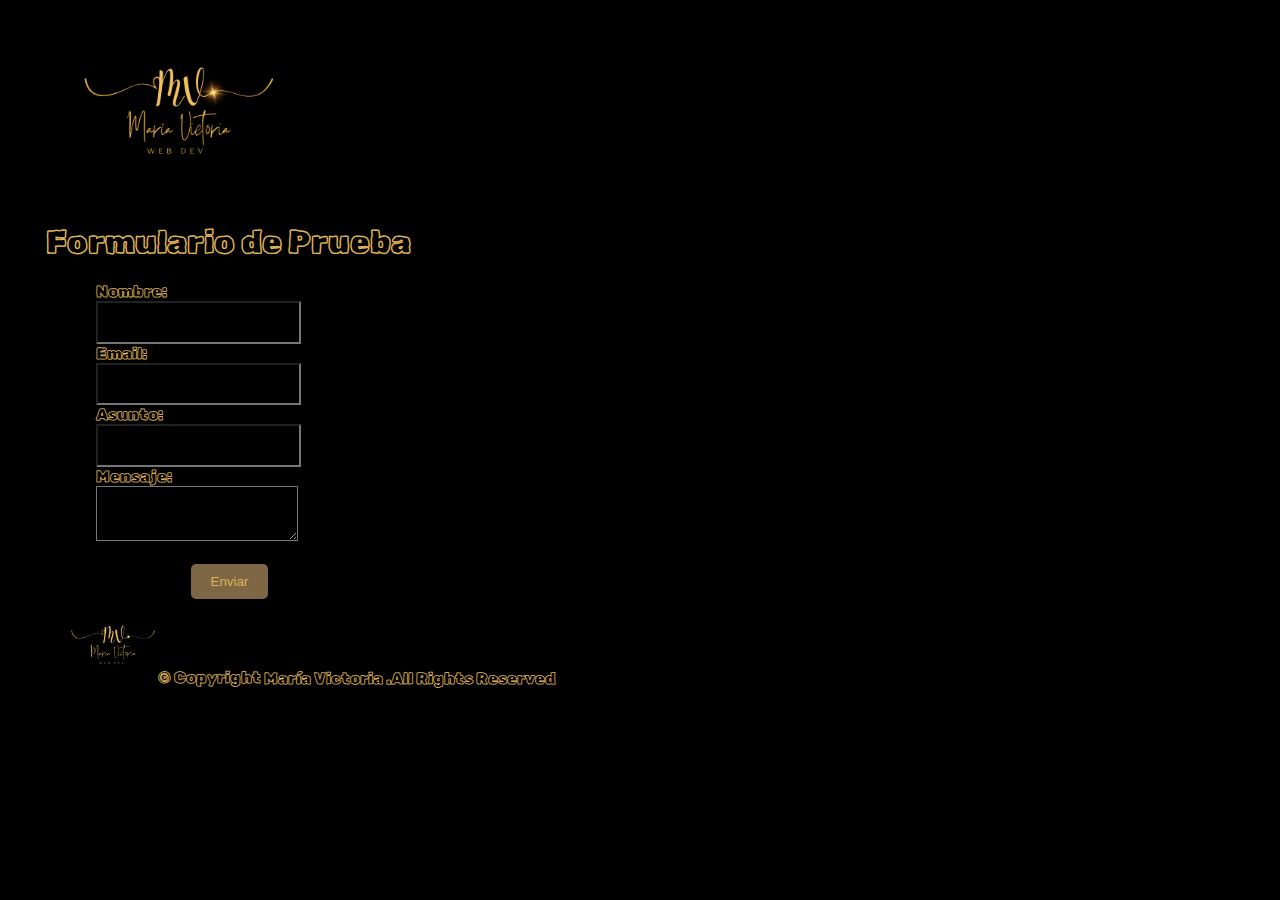
==== index.html @ 8f5bc6a2 "name" ====
<!DOCTYPE html>
<html lang="en">
<head>
    <meta charset="UTF-8">
    <meta name="viewport" content="width=device-width, initial-scale=1.0">
    <link rel="preconnect" href="https://fonts.googleapis.com">
<link rel="preconnect" href="https://fonts.gstatic.com" crossorigin>

<link href="https://fonts.googleapis.com/css2?family=Rubik+Scribble&display=swap" rel="stylesheet">
    <link rel="stylesheet" href="../api_Contact/css/style.css">

    <title>Formulario de Prueba</title>
</head>
<body>
    <!-- ======= Header ======= -->
    <header>
        <div class="header-social-links">
            <a href="https://github.com/MariaVictoria" class="github" target="_blank"><i
                    class="bi bi-github"></i></a>
            <a href="https://www.instagram.com/maria_victoria_u/?hl=es" target="_blank" class="instagram"><i
                    class="bi bi-instagram"></i></a>
            <a href="https://www.linkedin.com/in/mar%C3%ADa-victoria-urcola-/" target="_blank" class="linkedin"><i
                    class="bi bi-linkedin"></i></a>
        </div>
        <i class="mobile-nav-toggle mobile-nav-show bi bi-list"></i>
        <i class="mobile-nav-toggle mobile-nav-hide d-none bi bi-x"></i>
    </div>

        <img class="logo" src="./api_Contact/static/logo/conFondo/3.png" alt="logo_MV">
   
    <h1>Formulario de Prueba</h1>
 </header>
    <form action="https://github.com/MariaVictoria/submit-form" method="POST">
        <label for="name">Nombre:</label><br>
        <input type="text" id="name" name="name"><br>
        <label for="email">Email:</label><br>
        <input type="email" id="email" name="email"><br>
        <label for="subject">Asunto:</label><br>
        <input type="text" id="subject" name="subject"><br>
        <label for="message">Mensaje:</label><br>
        <textarea id="message" name="message"></textarea><br><br>
        <input type="submit" value="Enviar"> 
    </form>

    <footer id="footer" class="footer">
        <div class="container">
            <div class="copyright">
                <img src="./api_Contact/static/logo/sinFondo/3-removebg-preview.png" class="logomv" alt=""> &copy; Copyright <strong><span>María Victoria .All Rights Reserved</span></strong>
            </div>
        </div>
    </footer>
    
</body>
</html>
---- api_Contact/css/style.css ----
*{
    background-color:rgb(0, 0, 0);
}
header {
    width: 100%;
    
}
.logo {
    margin-left: 6%;
    width: 15%;
}

header h1{
    color:#DFB257;
    margin-left: 3%;
    font-family: "Rubik Scribble", system-ui;
    font-weight: 600;
    font-style: normal;

}
.header .header-social-links {
    padding-right: 15px;
  }
  
  .header .header-social-links a {
    color: rgba(242, 239, 219, 0.5);
    padding-left: 15px;
    display: inline-block;
    line-height: 0px;
    transition: 0.3s;
    font-size: 16px;
  }
  
  .header .header-social-links a:hover {
    color: #fff;
  }
form{
    margin-left: 7%;
    color: #DFB257;
    font-family: "Rubik Scribble", system-ui;
    font-weight: 600;
    font-style: normal;
   
    
}


/* Estilos para los inputs y textarea */
form input[type="text"],
form input[type="email"],
form textarea {
    color:  #DFB257; /* Color de texto para los campos de entrada y textarea */
    padding: 1%; /* Ajusta el espacio dentro de los inputs y textarea */
}
/* Estilo para el botón de enviar */
form input[type="submit"] {
    color: #DFB257; /* Color de texto para el botón de enviar */
    background-color: #7d6745; /* Color de fondo para el botón de enviar (opcional) */
    border: none; /* Elimina el borde del botón (opcional) */
    padding: 10px 20px; /* Ajusta el relleno del botón según sea necesario */
    cursor: pointer; /* Cambia el cursor al pasar sobre el botón */
    border-radius: 5px; /* Agrega esquinas redondeadas al botón (opcional) */
    margin-left: 8%;
}

footer{
    color:#DFB257;
    font-family: "Rubik Scribble", system-ui;
    font-weight: 600;
    font-style: normal;
    margin-left: 5%;
}
.logomv {
    width: 7%;
   }
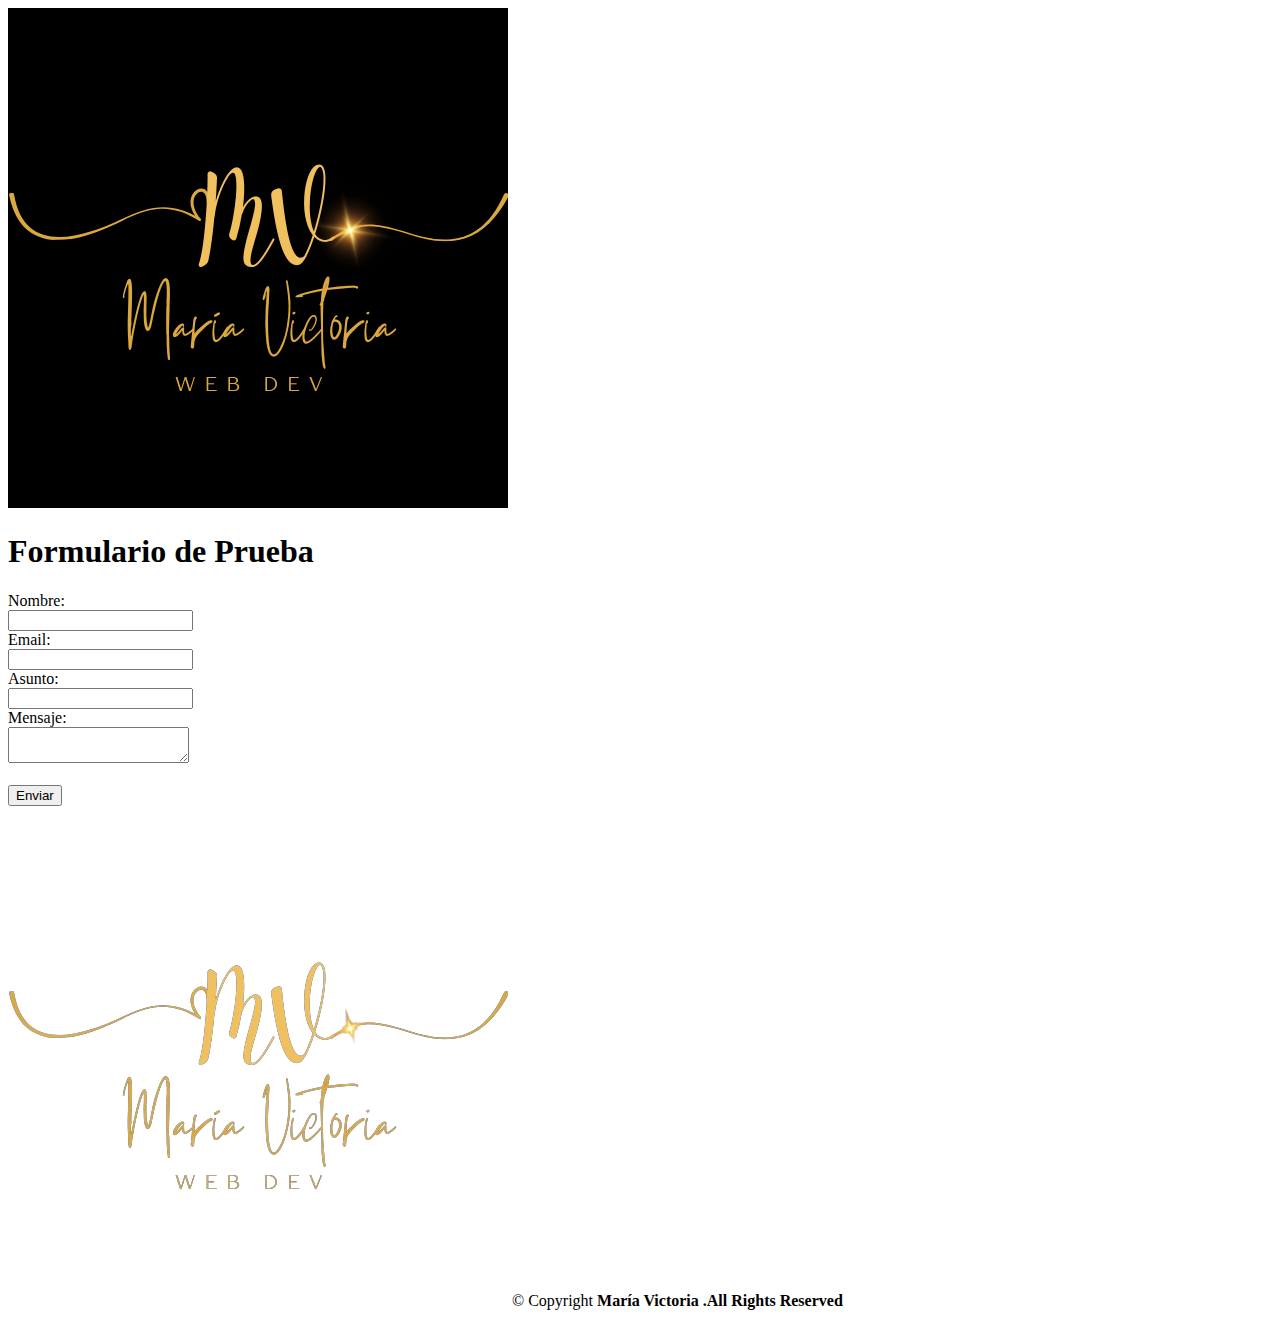
==== commit 0a91f1b5: "Update index.html" ====
--- a/index.html
+++ b/index.html
@@ -7,7 +7,7 @@
 <link rel="preconnect" href="https://fonts.gstatic.com" crossorigin>
 
 <link href="https://fonts.googleapis.com/css2?family=Rubik+Scribble&display=swap" rel="stylesheet">
-    <link rel="stylesheet" href="../api_Contact/css/style.css">
+    <link rel="stylesheet" href="api_contact/css/style.css">
 
     <title>Formulario de Prueba</title>
 </head>
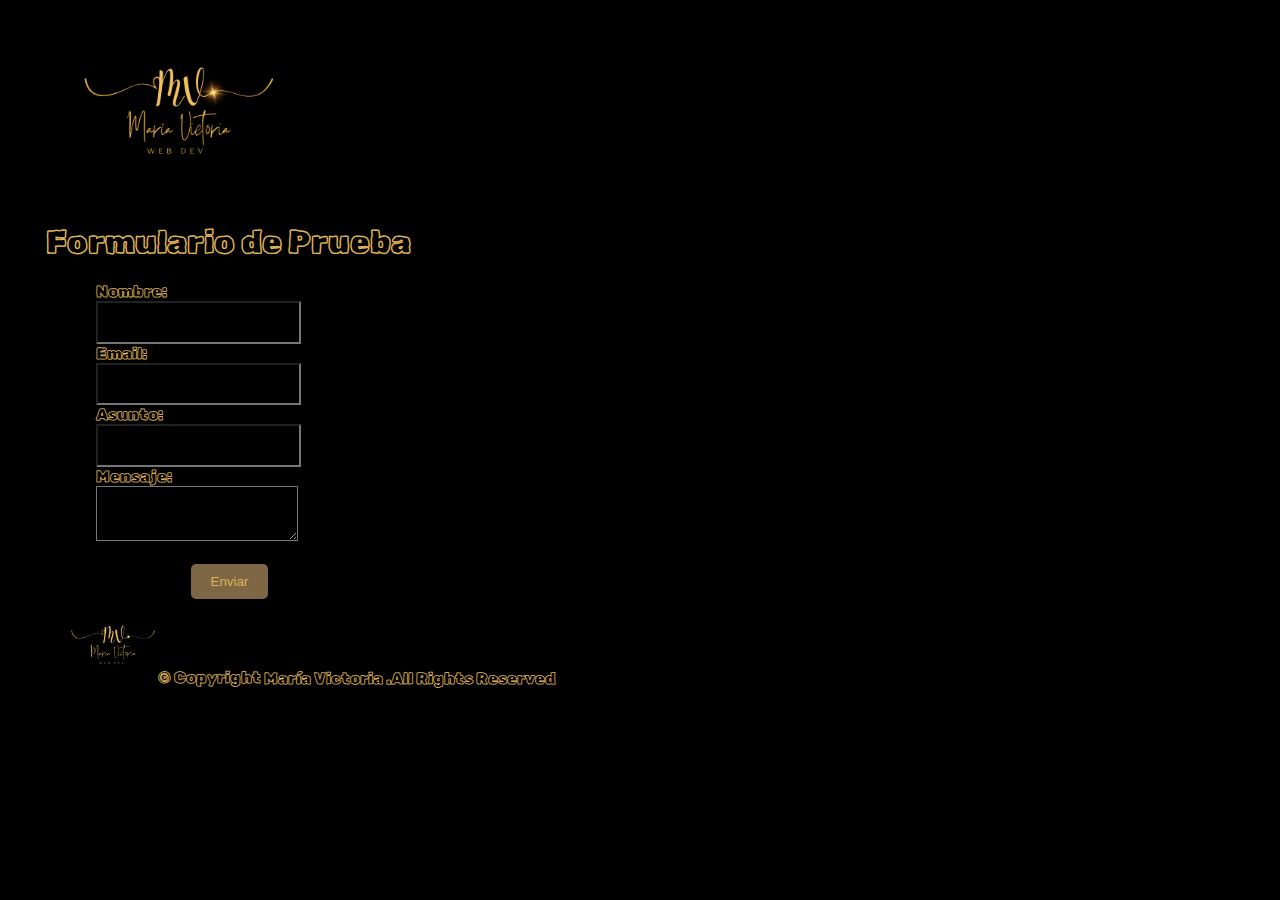
==== commit 2353dff8: "Update index.html" ====
--- a/index.html
+++ b/index.html
@@ -7,7 +7,7 @@
 <link rel="preconnect" href="https://fonts.gstatic.com" crossorigin>
 
 <link href="https://fonts.googleapis.com/css2?family=Rubik+Scribble&display=swap" rel="stylesheet">
-    <link rel="stylesheet" href="api_contact/css/style.css">
+    <link rel="stylesheet" href="./api_Contact/css/style.css">
 
     <title>Formulario de Prueba</title>
 </head>
--- a/api_Contact/css/style.css
+++ b/api_Contact/css/style.css
@@ -0,0 +1,76 @@
+*{
+    background-color:rgb(0, 0, 0);
+}
+header {
+    width: 100%;
+    
+}
+.logo {
+    margin-left: 6%;
+    width: 15%;
+}
+
+header h1{
+    color:#DFB257;
+    margin-left: 3%;
+    font-family: "Rubik Scribble", system-ui;
+    font-weight: 600;
+    font-style: normal;
+
+}
+.header .header-social-links {
+    padding-right: 15px;
+  }
+  
+  .header .header-social-links a {
+    color: rgba(242, 239, 219, 0.5);
+    padding-left: 15px;
+    display: inline-block;
+    line-height: 0px;
+    transition: 0.3s;
+    font-size: 16px;
+  }
+  
+  .header .header-social-links a:hover {
+    color: #fff;
+  }
+form{
+    margin-left: 7%;
+    color: #DFB257;
+    font-family: "Rubik Scribble", system-ui;
+    font-weight: 600;
+    font-style: normal;
+   
+    
+}
+
+
+/* Estilos para los inputs y textarea */
+form input[type="text"],
+form input[type="email"],
+form textarea {
+    color:  #DFB257; /* Color de texto para los campos de entrada y textarea */
+    padding: 1%; /* Ajusta el espacio dentro de los inputs y textarea */
+}
+/* Estilo para el botón de enviar */
+form input[type="submit"] {
+    color: #DFB257; /* Color de texto para el botón de enviar */
+    background-color: #7d6745; /* Color de fondo para el botón de enviar (opcional) */
+    border: none; /* Elimina el borde del botón (opcional) */
+    padding: 10px 20px; /* Ajusta el relleno del botón según sea necesario */
+    cursor: pointer; /* Cambia el cursor al pasar sobre el botón */
+    border-radius: 5px; /* Agrega esquinas redondeadas al botón (opcional) */
+    margin-left: 8%;
+}
+
+footer{
+    color:#DFB257;
+    font-family: "Rubik Scribble", system-ui;
+    font-weight: 600;
+    font-style: normal;
+    margin-left: 5%;
+}
+.logomv {
+    width: 7%;
+   }
+
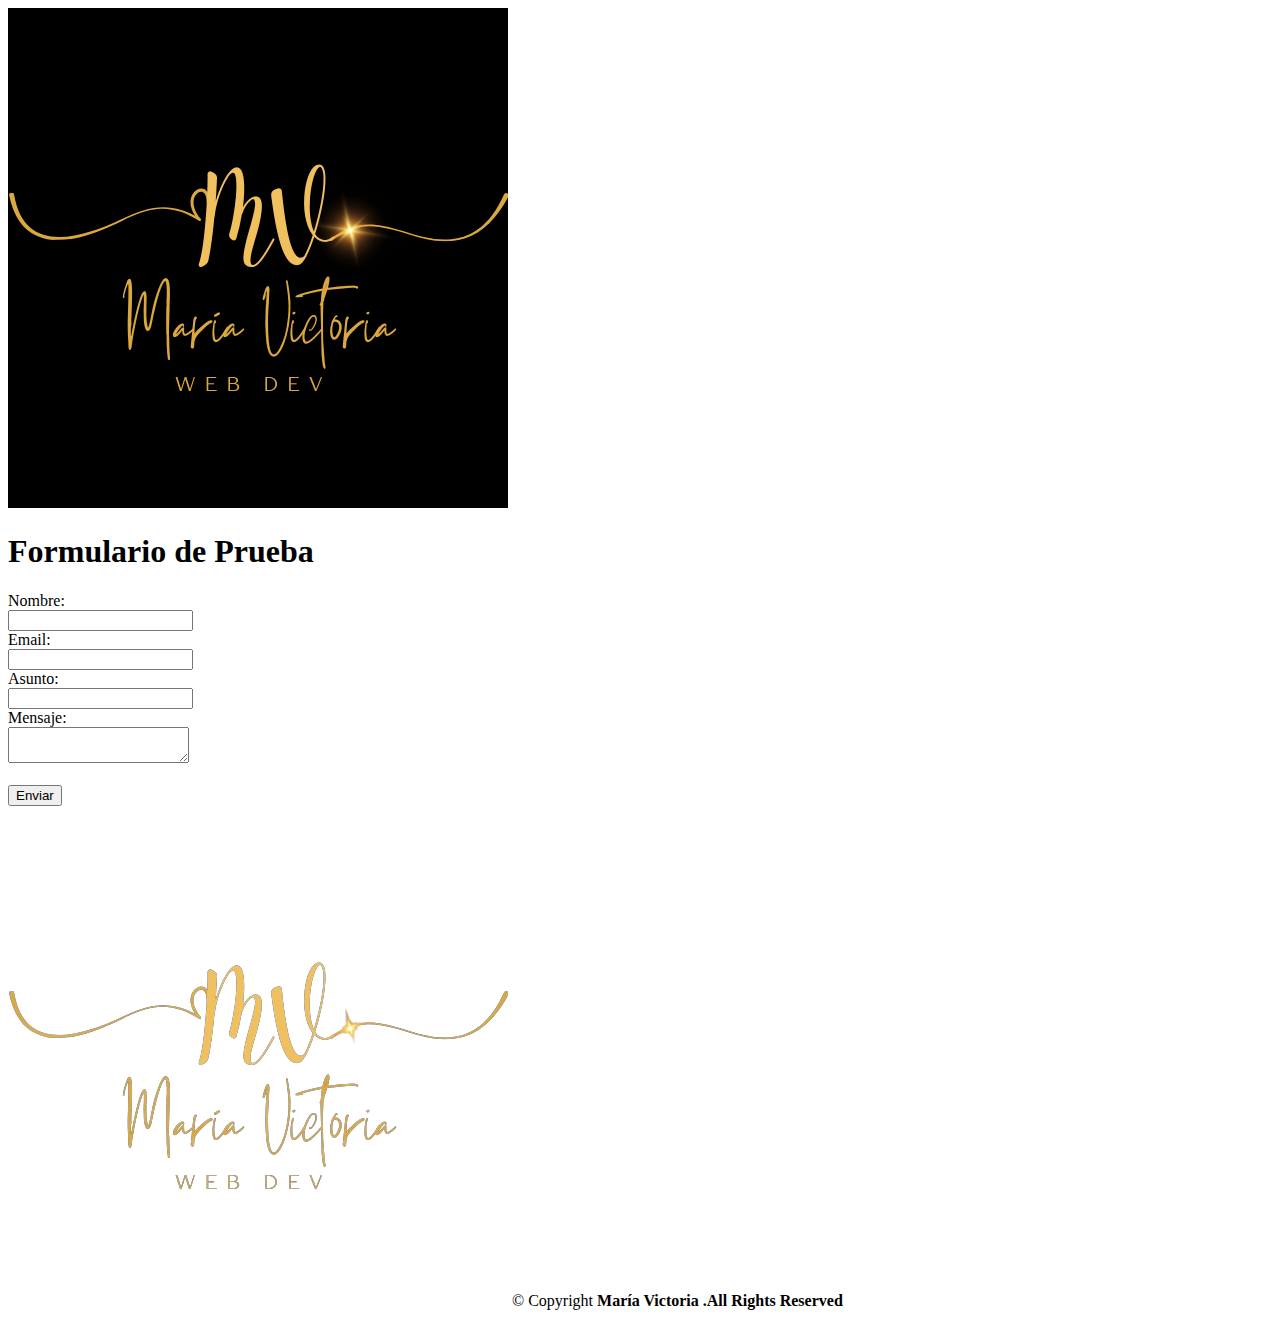
==== commit 9b25bb65: "reordeno y vinculos" ====
--- a/index.html
+++ b/index.html
@@ -6,8 +6,11 @@
     <link rel="preconnect" href="https://fonts.googleapis.com">
 <link rel="preconnect" href="https://fonts.gstatic.com" crossorigin>
 
+<link href="static/favicon/favicon.ico" rel="icon">
+
+
 <link href="https://fonts.googleapis.com/css2?family=Rubik+Scribble&display=swap" rel="stylesheet">
-    <link rel="stylesheet" href="./api_Contact/css/style.css">
+    <link rel="stylesheet" href="css/style.css">
 
     <title>Formulario de Prueba</title>
 </head>
@@ -26,7 +29,7 @@
         <i class="mobile-nav-toggle mobile-nav-hide d-none bi bi-x"></i>
     </div>
 
-        <img class="logo" src="./api_Contact/static/logo/conFondo/3.png" alt="logo_MV">
+        <img class="logo" src="static/logo/conFondo/3.png" alt="logo_MV">
    
     <h1>Formulario de Prueba</h1>
  </header>
@@ -45,7 +48,7 @@
     <footer id="footer" class="footer">
         <div class="container">
             <div class="copyright">
-                <img src="./api_Contact/static/logo/sinFondo/3-removebg-preview.png" class="logomv" alt=""> &copy; Copyright <strong><span>María Victoria .All Rights Reserved</span></strong>
+                <img src="static/logo/sinFondo/3-removebg-preview.png" class="logomv" alt=""> &copy; Copyright <strong><span>María Victoria .All Rights Reserved</span></strong>
             </div>
         </div>
     </footer>
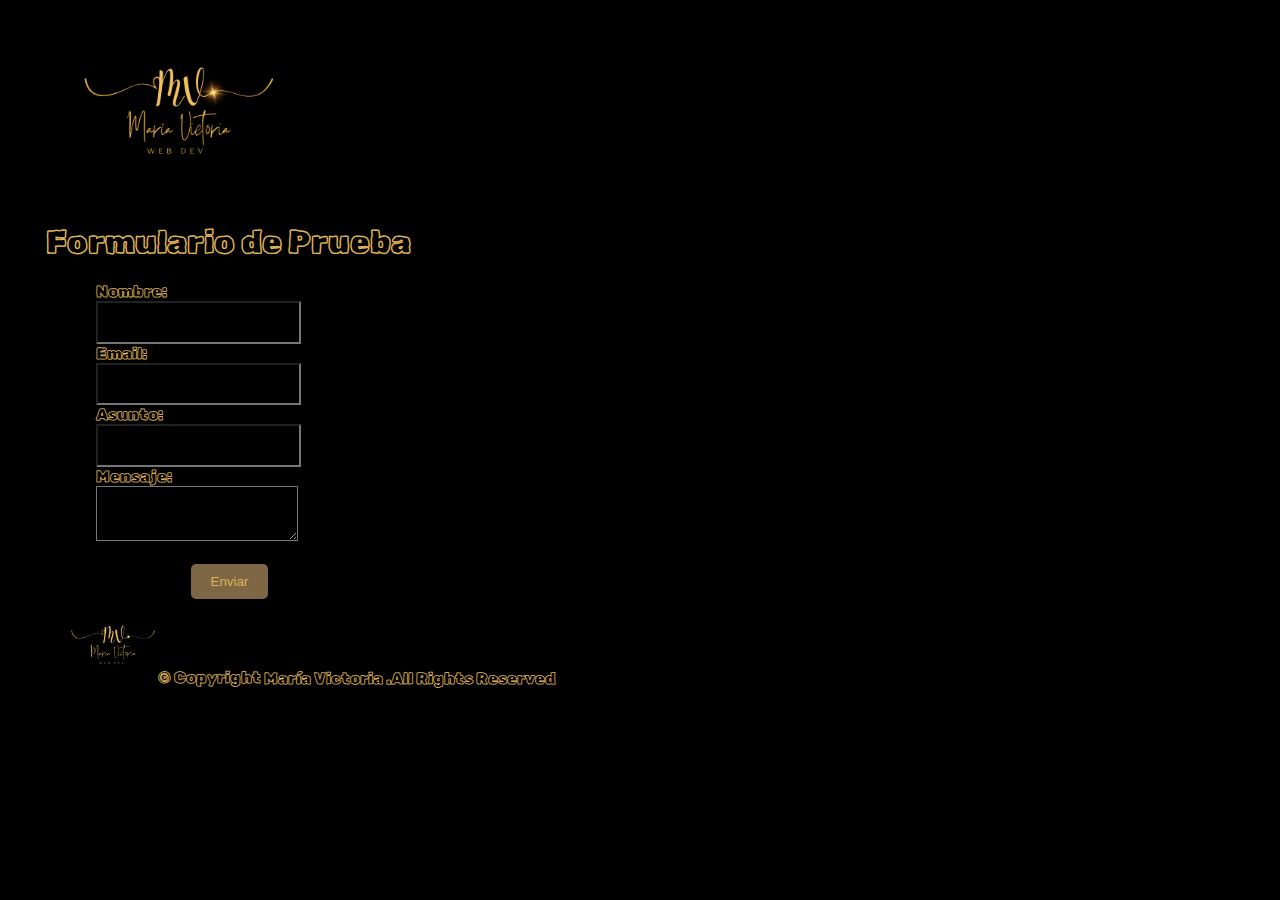
==== commit 781e20f1: "up" ====
--- a/index.html
+++ b/index.html
@@ -6,11 +6,11 @@
     <link rel="preconnect" href="https://fonts.googleapis.com">
 <link rel="preconnect" href="https://fonts.gstatic.com" crossorigin>
 
-<link href="static/favicon/favicon.ico" rel="icon">
-
+<link rel="icon" href="static/favicon/favicon.ico">
 
 <link href="https://fonts.googleapis.com/css2?family=Rubik+Scribble&display=swap" rel="stylesheet">
-    <link rel="stylesheet" href="css/style.css">
+
+<link rel="stylesheet" href="static/css/style.css">
 
     <title>Formulario de Prueba</title>
 </head>
--- a/static/css/style.css
+++ b/static/css/style.css
@@ -0,0 +1,76 @@
+*{
+    background-color:rgb(0, 0, 0);
+}
+header {
+    width: 100%;
+    
+}
+.logo {
+    margin-left: 6%;
+    width: 15%;
+}
+
+header h1{
+    color:#DFB257;
+    margin-left: 3%;
+    font-family: "Rubik Scribble", system-ui;
+    font-weight: 600;
+    font-style: normal;
+
+}
+.header .header-social-links {
+    padding-right: 15px;
+  }
+  
+  .header .header-social-links a {
+    color: rgba(242, 239, 219, 0.5);
+    padding-left: 15px;
+    display: inline-block;
+    line-height: 0px;
+    transition: 0.3s;
+    font-size: 16px;
+  }
+  
+  .header .header-social-links a:hover {
+    color: #fff;
+  }
+form{
+    margin-left: 7%;
+    color: #DFB257;
+    font-family: "Rubik Scribble", system-ui;
+    font-weight: 600;
+    font-style: normal;
+   
+    
+}
+
+
+/* Estilos para los inputs y textarea */
+form input[type="text"],
+form input[type="email"],
+form textarea {
+    color:  #DFB257; /* Color de texto para los campos de entrada y textarea */
+    padding: 1%; /* Ajusta el espacio dentro de los inputs y textarea */
+}
+/* Estilo para el botón de enviar */
+form input[type="submit"] {
+    color: #DFB257; /* Color de texto para el botón de enviar */
+    background-color: #7d6745; /* Color de fondo para el botón de enviar (opcional) */
+    border: none; /* Elimina el borde del botón (opcional) */
+    padding: 10px 20px; /* Ajusta el relleno del botón según sea necesario */
+    cursor: pointer; /* Cambia el cursor al pasar sobre el botón */
+    border-radius: 5px; /* Agrega esquinas redondeadas al botón (opcional) */
+    margin-left: 8%;
+}
+
+footer{
+    color:#DFB257;
+    font-family: "Rubik Scribble", system-ui;
+    font-weight: 600;
+    font-style: normal;
+    margin-left: 5%;
+}
+.logomv {
+    width: 7%;
+   }
+
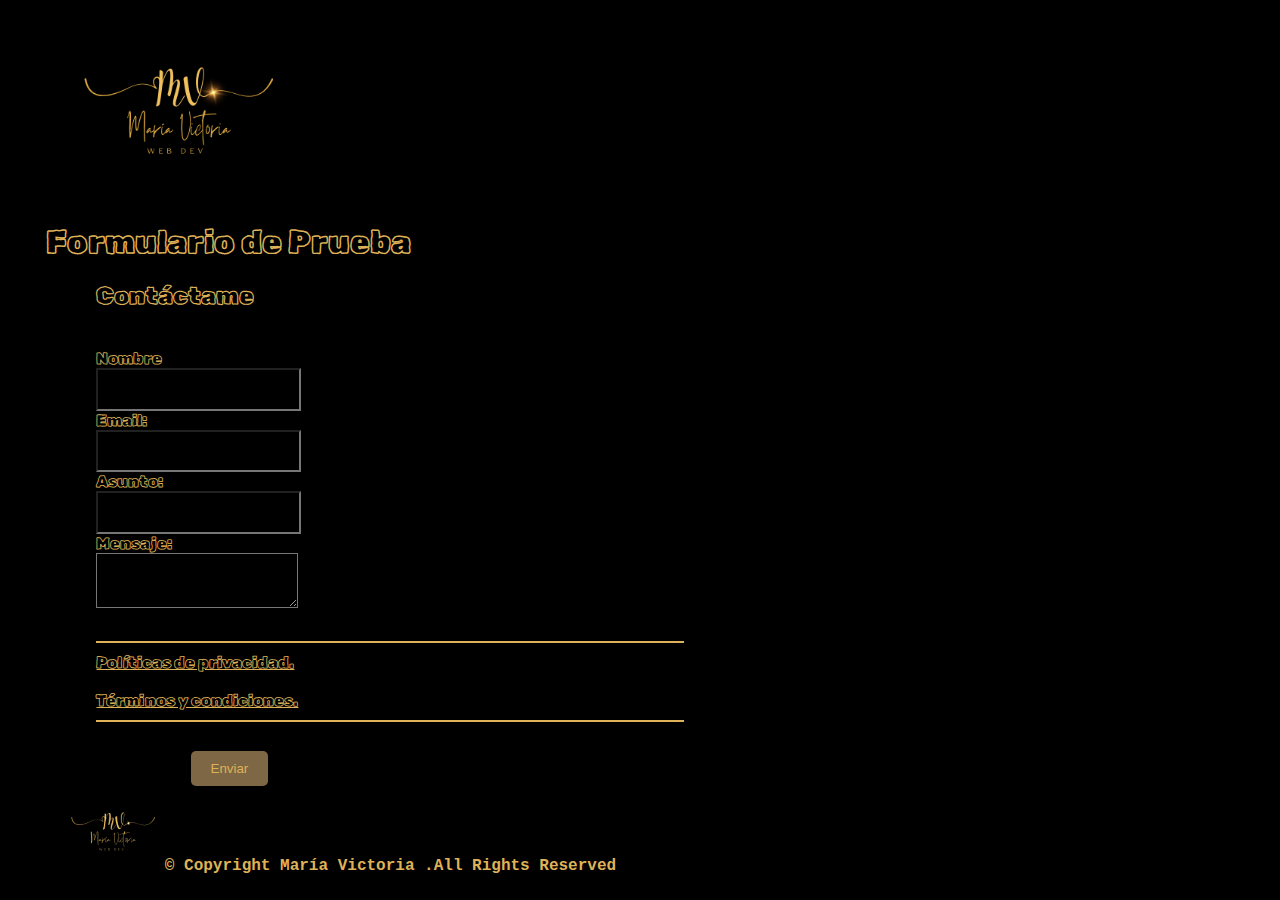
==== commit 5e59f2a6: "up" ====
--- a/index.html
+++ b/index.html
@@ -1,57 +1,75 @@
 <!DOCTYPE html>
 <html lang="en">
+
 <head>
     <meta charset="UTF-8">
     <meta name="viewport" content="width=device-width, initial-scale=1.0">
     <link rel="preconnect" href="https://fonts.googleapis.com">
-<link rel="preconnect" href="https://fonts.gstatic.com" crossorigin>
+    <link rel="preconnect" href="https://fonts.gstatic.com" crossorigin>
 
-<link rel="icon" href="static/favicon/favicon.ico">
+    <link rel="icon" href="/static/favicon/favicon.ico">
 
-<link href="https://fonts.googleapis.com/css2?family=Rubik+Scribble&display=swap" rel="stylesheet">
+    <link href="https://fonts.googleapis.com/css2?family=Rubik+Scribble&display=swap" rel="stylesheet">
 
-<link rel="stylesheet" href="static/css/style.css">
+    <link rel="stylesheet" href="/static/css/style.css">
 
     <title>Formulario de Prueba</title>
 </head>
+
 <body>
     <!-- ======= Header ======= -->
     <header>
         <div class="header-social-links">
-            <a href="https://github.com/MariaVictoria" class="github" target="_blank"><i
-                    class="bi bi-github"></i></a>
+            <a href="https://github.com/MariaVictoria" class="github" target="_blank"><i class="bi bi-github"></i></a>
             <a href="https://www.instagram.com/maria_victoria_u/?hl=es" target="_blank" class="instagram"><i
                     class="bi bi-instagram"></i></a>
             <a href="https://www.linkedin.com/in/mar%C3%ADa-victoria-urcola-/" target="_blank" class="linkedin"><i
                     class="bi bi-linkedin"></i></a>
         </div>
-        <i class="mobile-nav-toggle mobile-nav-show bi bi-list"></i>
-        <i class="mobile-nav-toggle mobile-nav-hide d-none bi bi-x"></i>
-    </div>
 
         <img class="logo" src="static/logo/conFondo/3.png" alt="logo_MV">
-   
-    <h1>Formulario de Prueba</h1>
- </header>
-    <form action="https://github.com/MariaVictoria/submit-form" method="POST">
-        <label for="name">Nombre:</label><br>
-        <input type="text" id="name" name="name"><br>
-        <label for="email">Email:</label><br>
-        <input type="email" id="email" name="email"><br>
-        <label for="subject">Asunto:</label><br>
-        <input type="text" id="subject" name="subject"><br>
-        <label for="message">Mensaje:</label><br>
-        <textarea id="message" name="message"></textarea><br><br>
-        <input type="submit" value="Enviar"> 
-    </form>
 
+        <h1>Formulario de Prueba</h1>
+
+    </header>
+
+    <body>
+
+        <form class="form" action="/submit-form" method="POST">
+            <div class="form_containte">
+                <h2 class="form_container">Contáctame</h2><br>
+                <label for="email">Nombre</label><br>
+                <input type="text" class="form_input" id="name" name="name"><br>
+
+                <label for="email">Email:</label><br>
+                <input type="email" class="form_input" id="email" name="email"><br>
+
+                <label for="subject">Asunto:</label><br>
+                <input type="text" class="form_input" id="subject" name="subject"><br>
+
+                <label for="message">Mensaje:</label><br>
+                <textarea class="form_input" id="message" name="message"></textarea><br><br>
+
+                <div class="form-txt">
+                    <hr>
+                    <a href="#">Políticas de privacidad.</a><br><br>
+                    <a href="#">Términos y condiciones.</a><br>
+                    <hr>
+                </div>
+                <br><input type="submit" value="Enviar" class="btn">
+            </div>
+
+        </form>
+    </body>
     <footer id="footer" class="footer">
         <div class="container">
             <div class="copyright">
-                <img src="static/logo/sinFondo/3-removebg-preview.png" class="logomv" alt=""> &copy; Copyright <strong><span>María Victoria .All Rights Reserved</span></strong>
+                <img src="static/logo/sinFondo/3-removebg-preview.png" class="logomv" alt="logoMV"> &copy; Copyright
+                <strong><span>María Victoria .All Rights Reserved</span></strong>
             </div>
         </div>
     </footer>
-    
+
 </body>
-</html>
+
+</html>--- a/static/css/style.css
+++ b/static/css/style.css
@@ -63,9 +63,21 @@
     margin-left: 8%;
 }
 
+div.form-txt a{
+   color:#DFB257;
+}
+div.form-txt hr {
+    border-color: #DFB257; 
+    width: 50%; 
+    margin: 10px 0; 
+    border-style: solid; 
+    border-width: 0 0 2px 0;
+}
+
+
 footer{
     color:#DFB257;
-    font-family: "Rubik Scribble", system-ui;
+    font-family: 'Courier New', Courier, monospace;
     font-weight: 600;
     font-style: normal;
     margin-left: 5%;
@@ -74,3 +86,5 @@
     width: 7%;
    }
 
+
+
